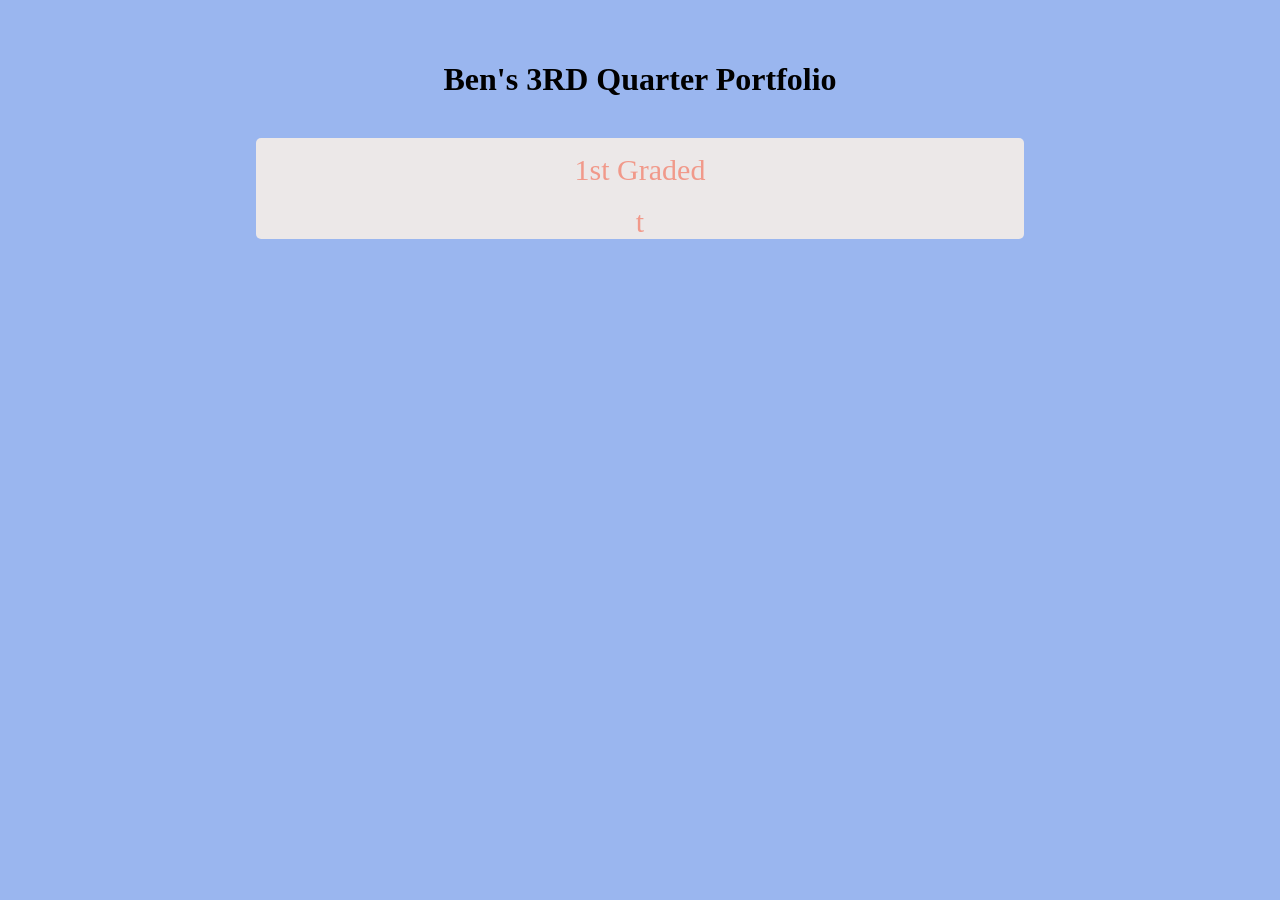
==== index.html @ a336685b "3" ====
<!DOCTYPE html>
<html>
    <head>
        <meta charset="UTF-8">
        <title>Index</title>
    </head>

    <body>
        <h1> Ben's 3RD Quarter Portfolio </h1>
        <div class="back">
            <a href="Q3_1stGraded.html">1st Graded</a> <br> <br>
            <a href="t.html">t</a>
        </div>

    </body>




    <style>
        body {
            margin: 0;
            background-color: rgb(154, 182, 239);
            padding-top: 40px;            
        }
        
        a {
            text-decoration: none;
            font-size: 30px;
            color: rgb(241, 153, 138);
        }

        a:hover {
            background-color: rgba(154, 182, 239, 0.364);
            transition-duration: .2s;
            border-radius: 3px;
            padding: 10px;
        }

        .back {
            background-color: rgb(236, 232, 232);
            width: 60%;
            margin: 40px auto auto;
            text-align: center;
            border-radius: 5px;
            padding-top: 15px;
        }

        h1 {
            
            color: rgb(0, 0, 0);
            text-align: center;
        }


        
    </style>

</html>
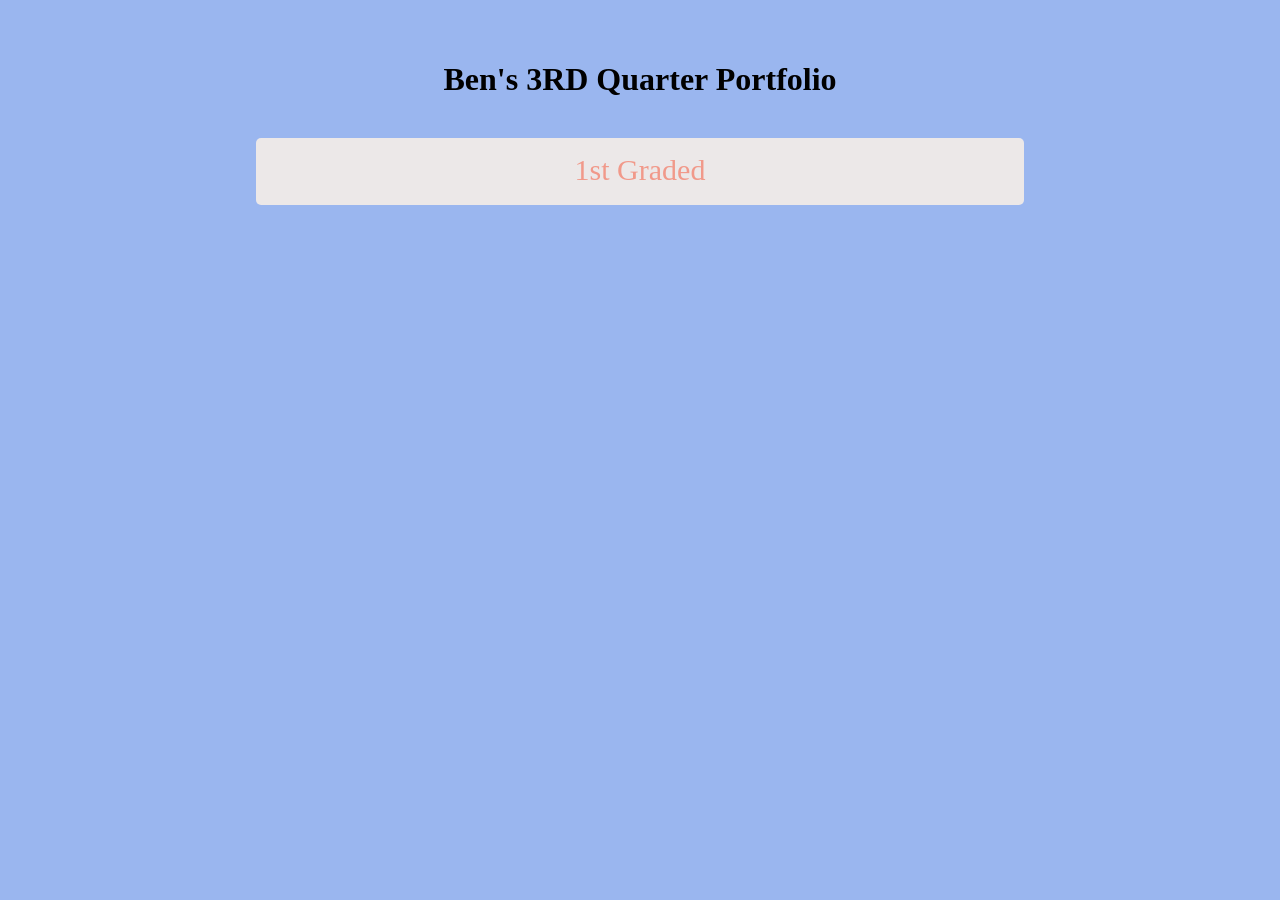
==== commit cb534843: "1ST GRADED COMMIT" ====
--- a/index.html
+++ b/index.html
@@ -8,8 +8,7 @@
     <body>
         <h1> Ben's 3RD Quarter Portfolio </h1>
         <div class="back">
-            <a href="Q3_1stGraded.html">1st Graded</a> <br> <br>
-            <a href="t.html">t</a>
+            <a href="public/html/q41gBerylliumSERRA.html">1st Graded</a> <br> <br>
         </div>
 
     </body>
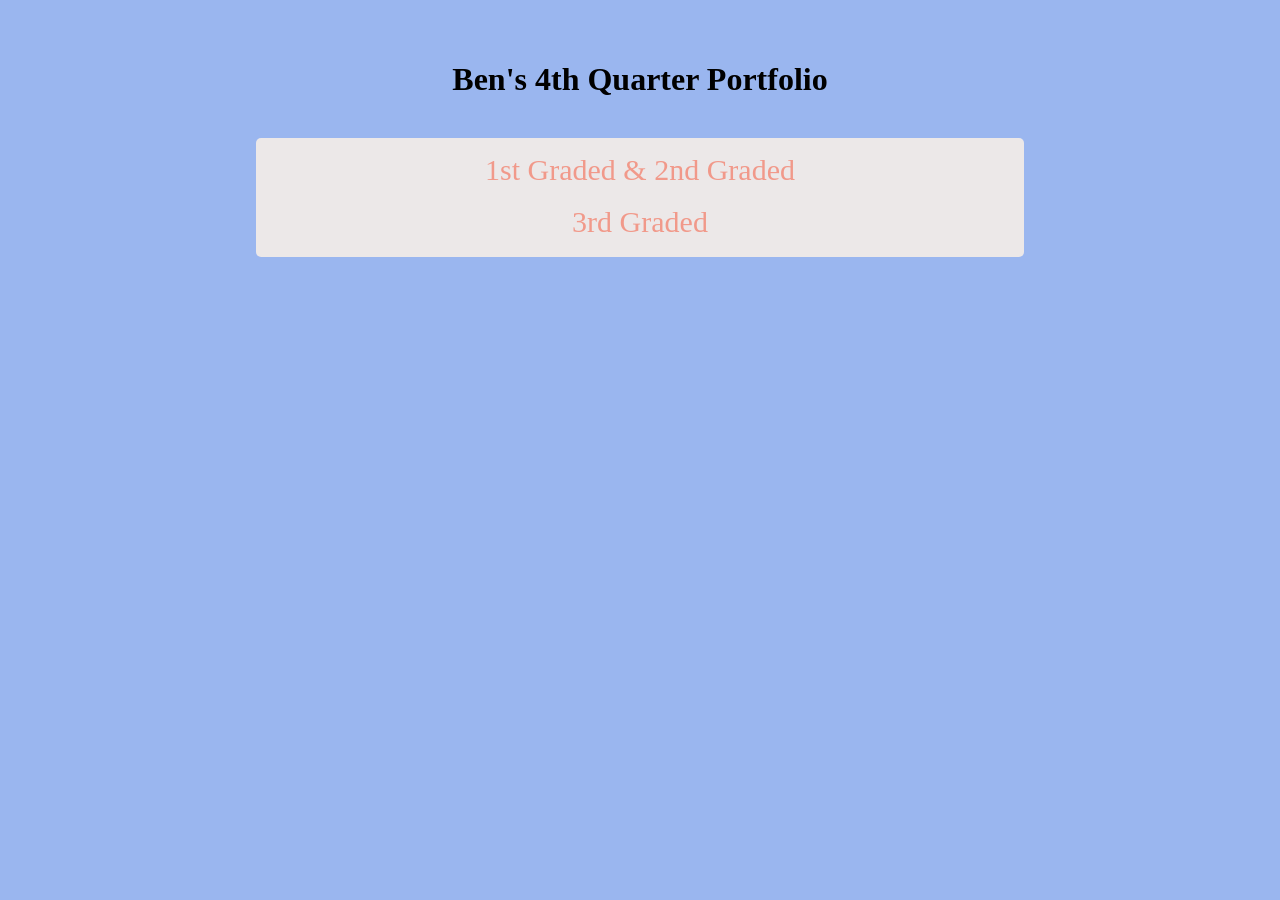
==== commit c6bd21de: "Commited 3rd Graded" ====
--- a/index.html
+++ b/index.html
@@ -6,9 +6,10 @@
     </head>
 
     <body>
-        <h1> Ben's 3RD Quarter Portfolio </h1>
+        <h1> Ben's 4th Quarter Portfolio </h1>
         <div class="back">
-            <a href="public/html/q41gBerylliumSERRA.html">1st Graded</a> <br> <br>
+            <a href="public/html/q41gBerylliumSERRA.html">1st Graded & 2nd Graded</a> <br> <br>
+            <a href="public/3rdGraded/index.html">3rd Graded</a> <br> <br>
         </div>
 
     </body>
